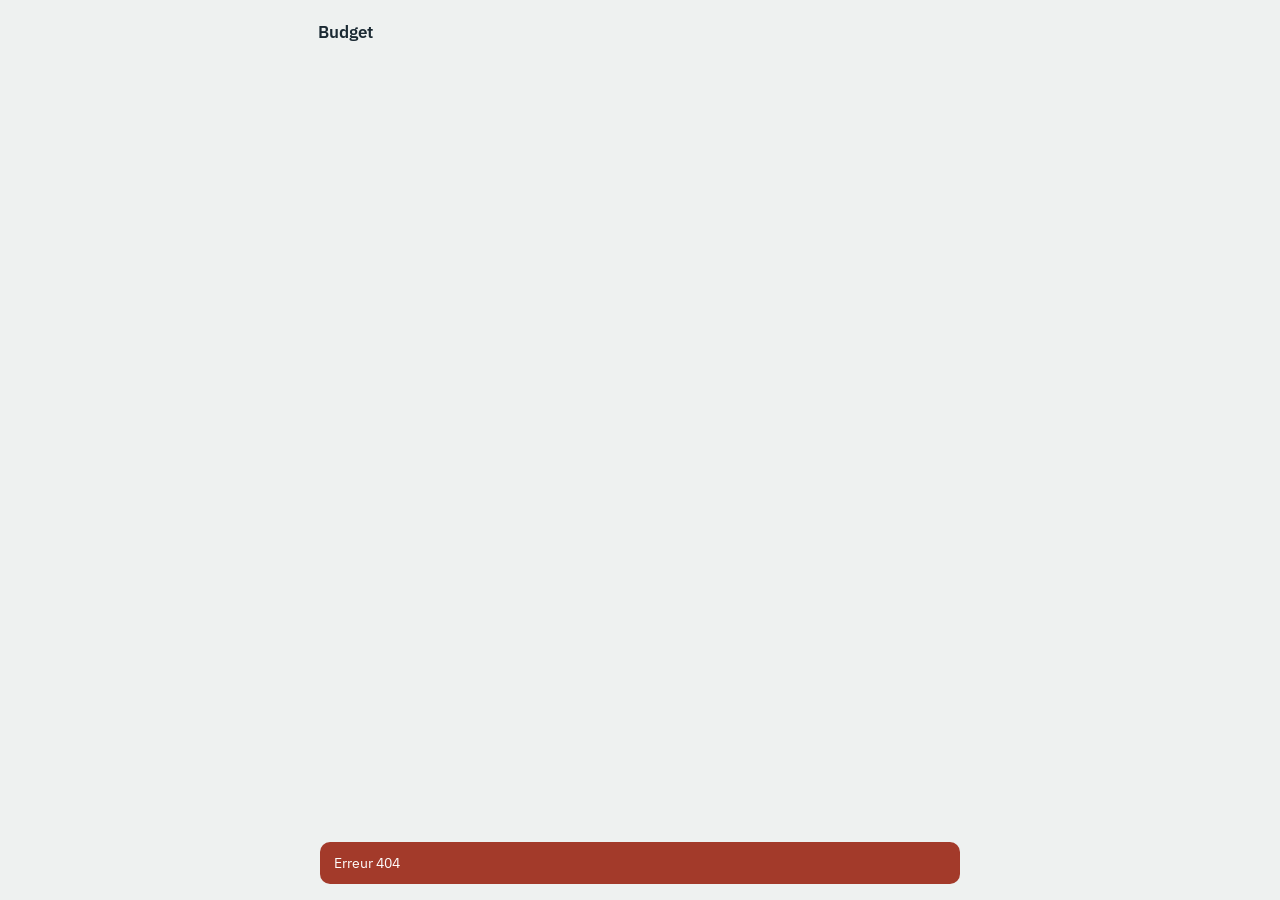
==== app/static/index.html @ 91a56784 "Initial commit: FastAPI budget app with docker-compose, CLAUDE.md, and roadmap/backlog Co-Authored-B" ====
<!doctype html>
<html lang="fr">
<head>
<meta charset="utf-8">
<meta name="viewport" content="width=device-width, initial-scale=1, viewport-fit=cover">
<title>Budget</title>
<link rel="preconnect" href="https://fonts.googleapis.com">
<link rel="preconnect" href="https://fonts.gstatic.com" crossorigin>
<link href="https://fonts.googleapis.com/css2?family=IBM+Plex+Sans:wght@400;500;600&display=swap" rel="stylesheet">
<style>
:root {
  --paper: #EEF1F0;
  --surface: #FFFFFF;
  --ink: #1B2A33;
  --muted: #5F6D75;
  --rule: #D5DCD9;
  --keep: #2E7359;
  --save: #3E6AA8;
  --marker: #FFE14D;
  --unknown: #A7B0B5;
  --danger: #A33A2A;
  color-scheme: light dark;
}
@media (prefers-color-scheme: dark) {
  :root {
    --paper: #131C21;
    --surface: #1B262D;
    --ink: #E4EAEC;
    --muted: #93A1A8;
    --rule: #2B3A42;
    --keep: #5DB38C;
    --save: #80A7E0;
    --marker: rgba(255, 214, 40, .5);
    --unknown: #5C6A71;
    --danger: #E8836F;
  }
}
* { box-sizing: border-box; }
html, body { margin: 0; }
body {
  background: var(--paper);
  color: var(--ink);
  font: 400 16px/1.5 "IBM Plex Sans", system-ui, -apple-system, "Segoe UI", sans-serif;
  font-variant-numeric: tabular-nums;
  padding: env(safe-area-inset-top, 0) 0 env(safe-area-inset-bottom, 0);
}
main { max-width: 680px; margin: 0 auto; padding: 20px 18px 64px; }
h1, h2, p { margin: 0; }
button, select { font: inherit; color: inherit; }
:focus-visible { outline: 2px solid var(--save); outline-offset: 2px; border-radius: 4px; }

/* En-tête */
header { display: flex; align-items: center; gap: 10px; margin-bottom: 36px; }
header h1 { font-size: 1.05rem; font-weight: 600; margin-right: auto; }
.select, .btn {
  border: 1px solid var(--rule); background: var(--surface);
  border-radius: 8px; padding: 7px 12px; cursor: pointer; min-height: 38px;
}
.btn-primary { background: var(--ink); color: var(--paper); border-color: var(--ink); font-weight: 500; }
.btn:disabled { opacity: .5; cursor: wait; }

/* Surligneur : l'élément signature de l'interface */
.hl {
  background-image: linear-gradient(transparent 14%, var(--marker) 14%, var(--marker) 90%, transparent 90%);
  background-repeat: no-repeat;
  background-size: 100% 100%;
  border-radius: .25em .6em .3em .5em;
  padding: 0 .22em; margin: 0 -.08em;
  -webkit-box-decoration-break: clone; box-decoration-break: clone;
}
.hero .hl { animation: sweep .9s .25s cubic-bezier(.3,.7,.2,1) both; }
@keyframes sweep { from { background-size: 0% 100%; } }
@media (prefers-reduced-motion: reduce) { .hero .hl { animation: none; } }

/* Accroche */
.hero { margin-bottom: 32px; }
.hero p.lead {
  font-size: clamp(1.7rem, 6.2vw, 2.45rem); line-height: 1.18;
  font-weight: 500; letter-spacing: -.015em; max-width: 19ch;
}
.hero .hl { font-weight: 600; }
.hero p.sub { color: var(--muted); margin-top: 14px; max-width: 52ch; }

/* Barre de répartition */
.split { display: flex; height: 12px; border-radius: 6px; overflow: hidden; margin: 22px 0 10px; background: var(--rule); }
.split span { display: block; height: 100%; }
.legend { display: flex; flex-wrap: wrap; gap: 6px 18px; font-size: .9rem; color: var(--muted); }
.legend b { color: var(--ink); font-weight: 500; }
.dot { display: inline-block; width: 9px; height: 9px; border-radius: 50%; margin-right: 6px; vertical-align: 1px; }

section { margin-top: 40px; }
section h2 { font-size: 1.05rem; font-weight: 600; margin-bottom: 4px; }
section > p.hint { color: var(--muted); font-size: .9rem; margin-bottom: 12px; }

/* Pistes d'économies */
.insights { list-style: none; padding: 0; margin: 0; background: var(--surface); border-radius: 12px; }
.insights li { display: grid; grid-template-columns: 1fr auto; gap: 2px 16px; padding: 14px 16px; border-top: 1px solid var(--rule); }
.insights li:first-child { border-top: 0; }
.insights .t { font-weight: 500; }
.insights .d { grid-column: 1 / -1; color: var(--muted); font-size: .9rem; max-width: 60ch; }
.insights .a { text-align: right; font-weight: 500; white-space: nowrap; line-height: 1.3; }
.insights .y { display: block; color: var(--muted); font-size: .82rem; font-weight: 400; }

/* Filtres */
.filters { display: flex; gap: 6px; overflow-x: auto; margin: 10px 0 12px; padding-bottom: 2px; }
.filters button {
  border: 1px solid var(--rule); background: transparent; border-radius: 999px;
  padding: 5px 13px; font-size: .9rem; white-space: nowrap; cursor: pointer;
}
.filters button span { color: var(--muted); margin-left: 2px; }
.filters button[aria-pressed="true"] { background: var(--ink); color: var(--paper); border-color: var(--ink); }
.filters button[aria-pressed="true"] span { color: inherit; opacity: .7; }

/* Opérations */
.tx { list-style: none; padding: 0; margin: 0; background: var(--surface); border-radius: 12px; }
.tx li { display: grid; grid-template-columns: minmax(0, 1fr) auto; align-items: center; gap: 2px 14px; padding: 11px 16px; border-top: 1px solid var(--rule); }
.tx li:first-child { border-top: 0; }
.tx .m { font-weight: 500; overflow: hidden; text-overflow: ellipsis; white-space: nowrap; }
.tx .meta { grid-column: 1; display: flex; flex-wrap: wrap; align-items: center; gap: 4px 10px; font-size: .84rem; color: var(--muted); }
.tx .amt { grid-row: 1 / span 2; grid-column: 2; text-align: right; font-weight: 500; white-space: nowrap; }
.tx .amt.in { color: var(--keep); }
.tx select {
  border: 0; background: transparent; color: var(--muted); font-size: .84rem;
  padding: 2px 0; cursor: pointer; max-width: 11rem;
  text-decoration: underline dotted; text-underline-offset: 3px;
}
.tag { color: var(--ink); }
.more { display: block; margin: 12px auto 0; }

/* Catégories */
.cats { list-style: none; padding: 0; margin: 0; }
.cats li { display: grid; grid-template-columns: 9.5rem 1fr 5.5rem; align-items: center; gap: 12px; padding: 7px 0; font-size: .92rem; }
.cats .bar { height: 10px; border-radius: 5px; background: var(--rule); overflow: hidden; }
.cats .bar span { display: block; height: 100%; border-radius: 5px; }
.cats .v { text-align: right; }

/* États vides et connexion */
.empty { background: var(--surface); border-radius: 12px; padding: 24px 20px; }
.empty p { color: var(--muted); margin: 6px 0 18px; max-width: 48ch; }
.row { display: flex; flex-wrap: wrap; gap: 10px; }
.connect { margin-top: 18px; display: none; gap: 10px; flex-wrap: wrap; }
.connect.open { display: flex; }
.connect select { flex: 1 1 14rem; }
#status {
  position: fixed; left: 50%; transform: translateX(-50%);
  bottom: calc(16px + env(safe-area-inset-bottom, 0px));
  width: min(640px, calc(100% - 32px)); padding: 10px 14px; border-radius: 10px;
  background: var(--ink); color: var(--paper); font-size: .9rem;
}
#status:empty { display: none; }
#status.err { background: var(--danger); color: #fff; }
footer { margin-top: 48px; font-size: .85rem; color: var(--muted); }

@media (max-width: 480px) {
  header { margin-bottom: 28px; }
  .cats li { grid-template-columns: 7.5rem 1fr 4.8rem; gap: 8px; }
}
</style>
</head>
<body>
<main>
  <header>
    <h1>Budget</h1>
    <select id="month" class="select" aria-label="Mois affiché" hidden></select>
    <button id="add-bank" class="btn" hidden>Connecter ma banque</button>
    <button id="sync" class="btn" hidden>Synchroniser</button>
  </header>

  <div id="app"></div>
  <div id="status" role="status" aria-live="polite"></div>
  <footer id="footer"></footer>
</main>

<script>
const $ = (s) => document.querySelector(s);
const eur = (n, d = 0) => new Intl.NumberFormat("fr-FR", { style: "currency", currency: "EUR", maximumFractionDigits: d, minimumFractionDigits: d }).format(n);
const monthName = (m) => new Date(m + "-01T12:00").toLocaleDateString("fr-FR", { month: "long", year: "numeric" });
const dayLabel = (d) => new Date(d + "T12:00").toLocaleDateString("fr-FR", { day: "numeric", month: "short" });
const esc = (s) => String(s ?? "").replace(/[&<>"']/g, (c) => ({ "&": "&amp;", "<": "&lt;", ">": "&gt;", '"': "&quot;", "'": "&#39;" }[c]));
const pretty = (m) => m.split(" ").map(w => (w.length <= 3 && /^[A-Z]+$/.test(w)) ? w : w.charAt(0) + w.slice(1).toLowerCase()).join(" ");

const NATURE = {
  essentiel:   { label: "Essentiel",   color: "var(--keep)" },
  optimisable: { label: "Optimisable", color: "var(--marker)" },
  epargne:     { label: "Épargne",     color: "var(--save)" },
  inconnu:     { label: "À classer",   color: "var(--unknown)" },
};
const REASONS = { abonnement: "Abonnement", micro: "Micro-dépense répétée", hausse: "Catégorie en hausse", frais: "Frais évitable", contrat: "Contrat à comparer" };
const FILTERS = [
  ["all", "Toutes"], ["optimisable", "À optimiser"], ["essentiel", "Essentielles"], ["inconnu", "À classer"], ["in", "Entrées"],
];
const DEMO_UID = "demo-compte-courant";

let state = { status: null, categories: [], summary: null, filter: "optimisable", limit: 40 };

async function api(path, opts = {}) {
  const res = await fetch(path, { headers: { "Content-Type": "application/json" }, ...opts });
  const body = await res.json().catch(() => ({}));
  if (!res.ok) throw new Error(body.detail || `Erreur ${res.status}`);
  return body;
}
let sayTimer;
function say(msg, isErr = false) {
  const s = $("#status"); s.textContent = msg; s.className = isErr ? "err" : "";
  clearTimeout(sayTimer);
  if (!isErr) sayTimer = setTimeout(() => { s.textContent = ""; }, 4000);
}

async function boot() {
  const params = new URLSearchParams(location.search);
  if (params.get("error")) say("La connexion à la banque n'a pas abouti. Relance-la depuis « Connecter ma banque ».", true);
  if (params.get("connected")) say("Banque connectée, opérations importées.");
  if (params.toString()) history.replaceState({}, "", "/");

  [state.status, state.categories] = await Promise.all([api("/api/status"), api("/api/categories")]);
  renderFooter();
  if (!state.status.months.length) return renderEmpty();

  const sel = $("#month");
  const current = sel.value;
  sel.innerHTML = state.status.months.map(m => `<option value="${m}">${monthName(m)}</option>`).join("");
  if (state.status.months.includes(current)) sel.value = current;
  sel.hidden = false;
  const hasBank = state.status.accounts.some(a => a.uid !== DEMO_UID);
  $("#sync").hidden = !hasBank;
  $("#add-bank").hidden = hasBank || !state.status.bank_enabled;
  await loadMonth(sel.value);
}

async function loadMonth(month) {
  state.summary = await api(`/api/summary?month=${month}`);
  state.limit = 40;
  render();
}

function renderEmpty() {
  const bank = state.status.bank_enabled;
  $("#app").innerHTML = `
    <div class="empty">
      <h2>Aucune opération pour l'instant</h2>
      <p>${bank ? "Connecte ton compte pour importer tes opérations, ou explore l'interface avec un relevé fictif."
                : "Enable Banking n'est pas encore configuré (voir le README). En attendant, charge un relevé fictif de six mois."}</p>
      <div class="row">
        ${bank ? `<button class="btn btn-primary" id="open-connect">Connecter ma banque</button>` : ""}
        <button class="btn" id="demo">Charger la démo</button>
      </div>
      <div class="connect" id="connect">
        <select class="select" id="bank" aria-label="Ta banque"><option>Chargement des banques…</option></select>
        <button class="btn btn-primary" id="go">Continuer vers ma banque</button>
      </div>
    </div>`;
  $("#demo").onclick = async (e) => {
    e.target.disabled = true; say("Import et classement du relevé fictif…");
    const r = await api("/api/demo", { method: "POST" });
    say(`${r.inserted} opérations fictives importées.`);
    boot();
  };
  if (bank) $("#open-connect").onclick = openConnect;
}

async function openConnect() {
  $("#connect").classList.add("open");
  try {
    const banks = await api("/api/banks");
    $("#bank").innerHTML = banks.map(b => `<option>${esc(b.name)}</option>`).join("");
  } catch (e) { say(e.message, true); }
  $("#go").onclick = async () => {
    try {
      const { url } = await api("/api/connect", { method: "POST", body: JSON.stringify({ bank: $("#bank").value }) });
      location.href = url;
    } catch (e) { say(e.message, true); }
  };
}

function render() {
  const s = state.summary;
  const n = s.by_nature;
  const parts = ["essentiel", "optimisable", "inconnu", "epargne"].filter(k => n[k] > 0);
  const total = parts.reduce((a, k) => a + n[k], 0);

  $("#app").innerHTML = `
    <div class="hero">
      <p class="lead">En ${monthName(s.month).split(" ")[0]}, environ <span class="hl">${eur(s.savings_estimate)}</span> de dépenses sont récupérables.</p>
      <p class="sub">${eur(s.spent)} dépensés pour ${eur(s.income)} de revenus. L'estimation applique une part récupérable à chaque catégorie optimisable, frais bancaires en tête.</p>
      <div class="split" role="img" aria-label="Répartition des dépenses">
        ${parts.map(k => `<span style="width:${(n[k] / total * 100).toFixed(2)}%;background:${NATURE[k].color}"></span>`).join("")}
      </div>
      <div class="legend">
        ${parts.map(k => `<span><i class="dot" style="background:${NATURE[k].color}"></i>${NATURE[k].label} <b>${eur(n[k])}</b></span>`).join("")}
      </div>
    </div>

    ${s.insights.length ? `
    <section>
      <h2>À revoir en priorité</h2>
      <p class="hint">Les pistes les plus rentables, calculées sur ce mois et les précédents.</p>
      <ul class="insights">
        ${s.insights.map(i => `
          <li>
            <span class="t">${esc(i.title)}</span>
            <span class="a">${i.kind === "hausse" ? "+" : ""}${eur(i.amount, 2)}${i.kind === "hausse" ? "" : " /mois"}
              <span class="y">${i.yearly ? eur(i.yearly) + " /an" : "vs moyenne"}</span></span>
            <span class="d">${esc(i.detail)}</span>
          </li>`).join("")}
      </ul>
    </section>` : ""}

    <section>
      <h2>Opérations</h2>
      <p class="hint">Les montants surlignés sont ceux sur lesquels tu peux agir. Une catégorie changée s'applique à toutes les opérations du marchand.</p>
      <div class="filters" role="group" aria-label="Filtrer les opérations">
        ${FILTERS.map(([k, l]) => `<button data-f="${k}" aria-pressed="${state.filter === k}">${l} <span>${filterTx(k).length}</span></button>`).join("")}
      </div>
      <ul class="tx" id="tx"></ul>
      <button class="btn more" id="more" hidden>Afficher plus</button>
    </section>

    <section>
      <h2>Par catégorie</h2>
      <ul class="cats">
        ${s.by_category.map(c => `
          <li>
            <span>${esc(c.label)}</span>
            <span class="bar"><span style="width:${(c.amount / s.by_category[0].amount * 100).toFixed(1)}%;background:${(NATURE[c.nature] || NATURE.inconnu).color}"></span></span>
            <span class="v">${eur(c.amount)}</span>
          </li>`).join("")}
      </ul>
    </section>`;

  document.querySelectorAll(".filters button").forEach(b => b.onclick = () => { state.filter = b.dataset.f; state.limit = 40; render(); });
  renderTx();
}

function filterTx(k) {
  const txs = state.summary.transactions;
  if (k === "all") return txs;
  if (k === "in") return txs.filter(t => t.amount > 0);
  return txs.filter(t => t.amount < 0 && t.nature === k);
}

function renderTx() {
  const s = state.summary;
  const list = filterTx(state.filter);
  const catOptions = (cur) => state.categories.map(c => `<option value="${c.id}" ${c.id === cur ? "selected" : ""}>${esc(c.label)}</option>`).join("");
  $("#tx").innerHTML = list.slice(0, state.limit).map(t => {
    const flags = s.flags[t.id] || [];
    const reasons = flags.filter(r => r !== "optimisable").map(r => REASONS[r]).filter(Boolean);
    return `
      <li>
        <span class="m" title="${esc(t.label)}">${esc(pretty(t.merchant))}</span>
        <span class="amt ${t.amount > 0 ? "in" : ""}"><span class="${flags.includes("optimisable") ? "hl" : ""}">${eur(t.amount, 2)}</span></span>
        <span class="meta">
          <span>${dayLabel(t.date)}</span>
          <select data-merchant="${esc(t.merchant)}" aria-label="Catégorie de ${esc(pretty(t.merchant))}">${catOptions(t.category)}</select>
          ${reasons.map(r => `<span class="tag">${r}</span>`).join("")}
        </span>
      </li>`;
  }).join("") || `<li><span class="meta">Aucune opération dans ce filtre.</span></li>`;

  const more = $("#more");
  more.hidden = list.length <= state.limit;
  more.onclick = () => { state.limit += 40; renderTx(); };

  document.querySelectorAll("#tx select").forEach(sel => sel.onchange = async () => {
    const merchant = sel.dataset.merchant;
    const label = sel.options[sel.selectedIndex].text;
    try {
      const r = await api(`/api/merchants/${encodeURIComponent(merchant)}`, { method: "PUT", body: JSON.stringify({ category: sel.value }) });
      say(`${pretty(merchant)} classé en ${label} (${r.updated} opérations).`);
      await loadMonth(state.summary.month);
    } catch (e) { say(e.message, true); }
  });
}

function renderFooter() {
  const st = state.status;
  const accs = st.accounts.map(a => `${a.bank}, ${a.name}${a.valid_until ? ` (accès valable jusqu'au ${new Date(a.valid_until).toLocaleDateString("fr-FR")})` : ""}`);
  $("#footer").textContent = [
    accs.length ? `Comptes : ${accs.join(" ; ")}.` : "",
    st.llm_enabled ? "Les marchands inconnus sont classés par Claude." : "Classement par règles uniquement. Ajoute une clé Anthropic dans .env pour classer les marchands inconnus.",
  ].filter(Boolean).join(" ");
}

$("#month").onchange = (e) => loadMonth(e.target.value);
$("#add-bank").onclick = () => {
  if (!$("#connect")) {
    $("#app").insertAdjacentHTML("afterbegin", `
      <div class="empty" style="margin-bottom:32px">
        <h2>Connecter ma banque</h2>
        <p>Tu seras redirigé vers ta banque pour valider l'accès en lecture seule.</p>
        <div class="connect" id="connect">
          <select class="select" id="bank" aria-label="Ta banque"><option>Chargement des banques…</option></select>
          <button class="btn btn-primary" id="go">Continuer vers ma banque</button>
        </div>
      </div>`);
  }
  openConnect();
};
$("#sync").onclick = async (e) => {
  e.target.disabled = true; say("Synchronisation en cours…");
  try {
    const r = await api("/api/sync", { method: "POST" });
    say(r.errors.length ? `Synchro partielle : ${r.errors.map(x => x.account).join(", ")} en erreur. Le consentement a peut-être expiré, reconnecte la banque.` : `${r.inserted} nouvelles opérations.`, r.errors.length > 0);
    await boot();
  } catch (err) { say(err.message, true); }
  e.target.disabled = false;
};

boot().catch(e => say(e.message, true));
</script>
</body>
</html>
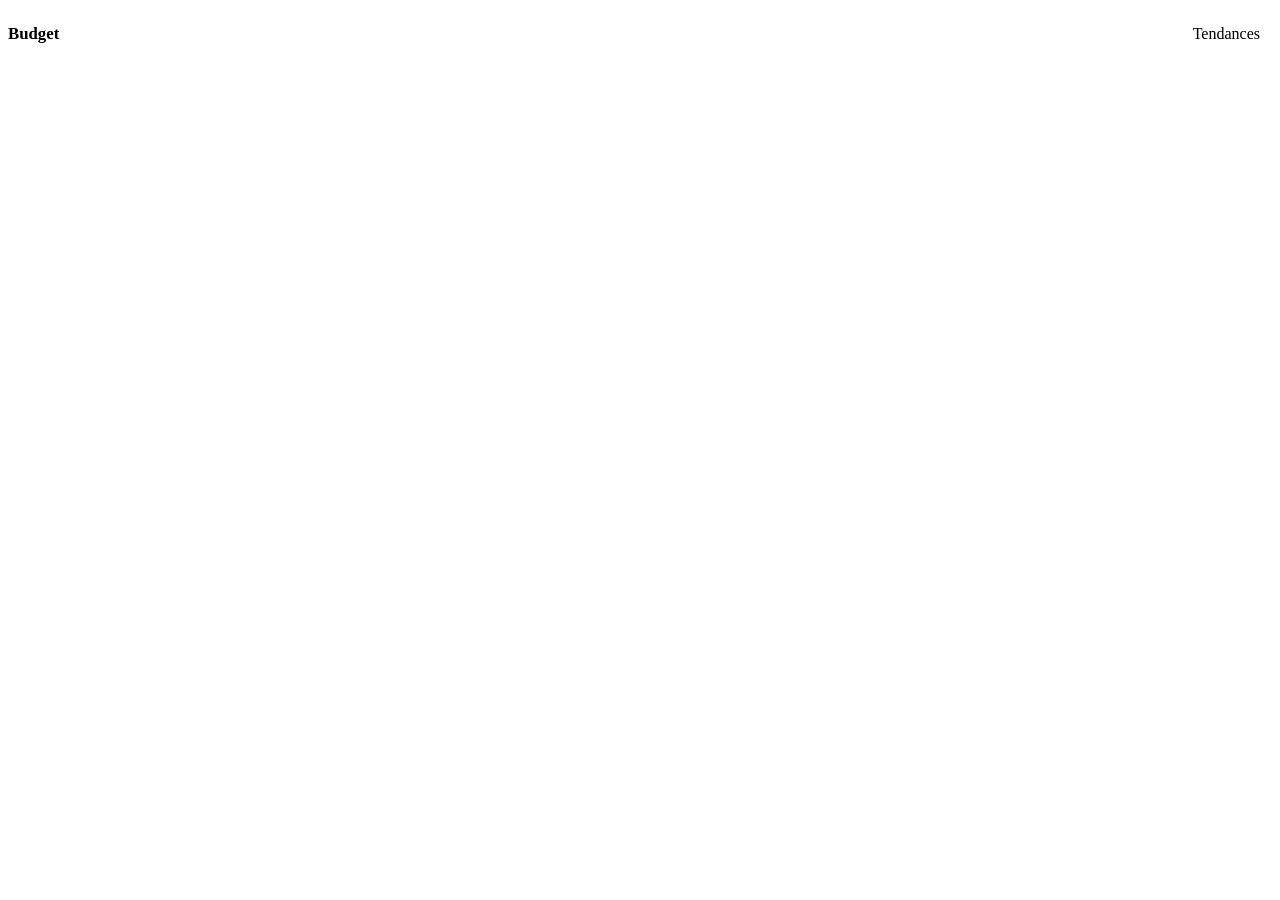
==== commit d5df2eaf: "Add a trends page: spending per category, month by month /tendances shows a stacked bar per month (f" ====
--- a/app/static/index.html
+++ b/app/static/index.html
@@ -7,48 +7,8 @@
 <link rel="preconnect" href="https://fonts.googleapis.com">
 <link rel="preconnect" href="https://fonts.gstatic.com" crossorigin>
 <link href="https://fonts.googleapis.com/css2?family=IBM+Plex+Sans:wght@400;500;600&display=swap" rel="stylesheet">
+<link rel="stylesheet" href="/static/theme.css">
 <style>
-:root {
-  --paper: #EEF1F0;
-  --surface: #FFFFFF;
-  --ink: #1B2A33;
-  --muted: #5F6D75;
-  --rule: #D5DCD9;
-  --keep: #2E7359;
-  --save: #3E6AA8;
-  --marker: #FFE14D;
-  --unknown: #A7B0B5;
-  --danger: #A33A2A;
-  color-scheme: light dark;
-}
-@media (prefers-color-scheme: dark) {
-  :root {
-    --paper: #131C21;
-    --surface: #1B262D;
-    --ink: #E4EAEC;
-    --muted: #93A1A8;
-    --rule: #2B3A42;
-    --keep: #5DB38C;
-    --save: #80A7E0;
-    --marker: rgba(255, 214, 40, .5);
-    --unknown: #5C6A71;
-    --danger: #E8836F;
-  }
-}
-* { box-sizing: border-box; }
-html, body { margin: 0; }
-body {
-  background: var(--paper);
-  color: var(--ink);
-  font: 400 16px/1.5 "IBM Plex Sans", system-ui, -apple-system, "Segoe UI", sans-serif;
-  font-variant-numeric: tabular-nums;
-  padding: env(safe-area-inset-top, 0) 0 env(safe-area-inset-bottom, 0);
-}
-main { max-width: 680px; margin: 0 auto; padding: 20px 18px 64px; }
-h1, h2, p { margin: 0; }
-button, select { font: inherit; color: inherit; }
-:focus-visible { outline: 2px solid var(--save); outline-offset: 2px; border-radius: 4px; }
-
 /* En-tête */
 header { display: flex; align-items: center; gap: 10px; margin-bottom: 36px; }
 header h1 { font-size: 1.05rem; font-weight: 600; margin-right: auto; }
@@ -58,6 +18,8 @@
 }
 .btn-primary { background: var(--ink); color: var(--paper); border-color: var(--ink); font-weight: 500; }
 .btn:disabled { opacity: .5; cursor: wait; }
+
+a.btn { display: inline-flex; align-items: center; color: inherit; text-decoration: none; white-space: nowrap; }
 
 /* Surligneur : l'élément signature de l'interface */
 .hl {
@@ -126,13 +88,38 @@
 }
 .tag { color: var(--ink); }
 .more { display: block; margin: 12px auto 0; }
+.more[hidden] { display: none; }
 
 /* Catégories */
 .cats { list-style: none; padding: 0; margin: 0; }
-.cats li { display: grid; grid-template-columns: 9.5rem 1fr 5.5rem; align-items: center; gap: 12px; padding: 7px 0; font-size: .92rem; }
-.cats .bar { height: 10px; border-radius: 5px; background: var(--rule); overflow: hidden; }
+.cats button {
+  display: grid; grid-template-columns: 9.5rem 1fr 5.5rem; align-items: center; gap: 12px; width: 100%;
+  padding: 7px 0; font-size: .92rem; text-align: left; border: 0; background: transparent; cursor: pointer;
+}
+.cats button:hover .bar { background: var(--muted); }
+.cats.has-sel button[aria-pressed="false"] { opacity: .45; }
+.cats button[aria-pressed="true"] > span:first-child { font-weight: 600; }
+.cats button[aria-pressed="true"] > span:first-child::before { content: "✓ "; }
+.sec-head { display: flex; align-items: baseline; justify-content: space-between; gap: 12px; flex-wrap: wrap; }
+.link { border: 0; background: transparent; color: var(--muted); font-size: .88rem; cursor: pointer; text-decoration: underline; text-underline-offset: 3px; padding: 2px 0; }
+.chips { display: flex; flex-wrap: wrap; align-items: center; gap: 6px; margin: -4px 0 12px; }
+.chip { border: 1px solid var(--rule); background: var(--surface); border-radius: 999px; padding: 3px 6px 3px 10px; font-size: .86rem; cursor: pointer; display: inline-flex; align-items: center; gap: 6px; }
+.chip .dot { margin: 0; }
+.chip b { font-weight: 400; color: var(--muted); }
+.nag { color: var(--muted); font-size: .84rem; font-style: italic; margin: -4px 0 12px; }
+.cats .bar { height: 10px; transition: background .15s; border-radius: 5px; background: var(--rule); overflow: hidden; }
 .cats .bar span { display: block; height: 100%; border-radius: 5px; }
 .cats .v { text-align: right; }
+
+/* Squelette de chargement (changement de mois) */
+.sk {
+  display: block; border-radius: 6px; margin: 6px 0;
+  background: linear-gradient(90deg, var(--rule) 30%, var(--surface) 50%, var(--rule) 70%) 0 0 / 300% 100%;
+  animation: shimmer 1.2s linear infinite;
+}
+.insights .sk, .tx .sk { margin: 4px 0; }
+@keyframes shimmer { from { background-position: 100% 0; } to { background-position: 0 0; } }
+@media (prefers-reduced-motion: reduce) { .sk { animation: none; } }
 
 /* États vides et connexion */
 .empty { background: var(--surface); border-radius: 12px; padding: 24px 20px; }
@@ -153,7 +140,7 @@
 
 @media (max-width: 480px) {
   header { margin-bottom: 28px; }
-  .cats li { grid-template-columns: 7.5rem 1fr 4.8rem; gap: 8px; }
+  .cats button { grid-template-columns: 7.5rem 1fr 4.8rem; gap: 8px; }
 }
 </style>
 </head>
@@ -161,6 +148,7 @@
 <main>
   <header>
     <h1>Budget</h1>
+    <a class="btn" href="/tendances">Tendances</a>
     <select id="month" class="select" aria-label="Mois affiché" hidden></select>
     <button id="add-bank" class="btn" hidden>Connecter ma banque</button>
     <button id="sync" class="btn" hidden>Synchroniser</button>
@@ -171,6 +159,8 @@
   <footer id="footer"></footer>
 </main>
 
+<script src="/static/filters.js"></script>
+<script src="/static/colors.js"></script>
 <script>
 const $ = (s) => document.querySelector(s);
 const eur = (n, d = 0) => new Intl.NumberFormat("fr-FR", { style: "currency", currency: "EUR", maximumFractionDigits: d, minimumFractionDigits: d }).format(n);
@@ -189,9 +179,7 @@
 const FILTERS = [
   ["all", "Toutes"], ["optimisable", "À optimiser"], ["essentiel", "Essentielles"], ["inconnu", "À classer"], ["in", "Entrées"],
 ];
-const DEMO_UID = "demo-compte-courant";
-
-let state = { status: null, categories: [], summary: null, filter: "optimisable", limit: 40 };
+let state = { status: null, categories: [], summary: null, filter: "optimisable", cats: new Set(), limit: 40 };
 
 async function api(path, opts = {}) {
   const res = await fetch(path, { headers: { "Content-Type": "application/json" }, ...opts });
@@ -213,6 +201,7 @@
   if (params.toString()) history.replaceState({}, "", "/");
 
   [state.status, state.categories] = await Promise.all([api("/api/status"), api("/api/categories")]);
+  state.categories.sort((a, b) => a.label.localeCompare(b.label, "fr"));
   renderFooter();
   if (!state.status.months.length) return renderEmpty();
 
@@ -221,16 +210,45 @@
   sel.innerHTML = state.status.months.map(m => `<option value="${m}">${monthName(m)}</option>`).join("");
   if (state.status.months.includes(current)) sel.value = current;
   sel.hidden = false;
-  const hasBank = state.status.accounts.some(a => a.uid !== DEMO_UID);
+  const hasBank = state.status.accounts.some(a => a.connected);
   $("#sync").hidden = !hasBank;
   $("#add-bank").hidden = hasBank || !state.status.bank_enabled;
   await loadMonth(sel.value);
 }
 
 async function loadMonth(month) {
-  state.summary = await api(`/api/summary?month=${month}`);
-  state.limit = 40;
-  render();
+  const req = state.monthReq = (state.monthReq || 0) + 1;
+  const slow = setTimeout(renderSkeleton, 120); // pas de flash si la réponse est immédiate
+  try {
+    const summary = await api(`/api/summary?month=${month}`);
+    if (req !== state.monthReq) return; // un autre mois a été choisi entretemps
+    state.summary = summary;
+    state.limit = 40;
+    render();
+  } finally {
+    clearTimeout(slow);
+  }
+}
+
+function renderSkeleton() {
+  const line = (w, h = ".9rem") => `<span class="sk" style="width:${w};height:${h}"></span>`;
+  $("#app").innerHTML = `
+    <div aria-busy="true" aria-label="Chargement du mois">
+      <div class="hero">
+        ${line("85%", "2.2rem")}${line("55%", "2.2rem")}
+        <div style="margin-top:14px">${line("70%")}</div>
+        <div class="split"></div>
+        ${line("60%")}
+      </div>
+      <section>
+        ${line("10rem", "1.05rem")}
+        <ul class="insights">${[1, 2, 3].map(() => `<li>${line("65%")}${line("4rem")}</li>`).join("")}</ul>
+      </section>
+      <section>
+        ${line("8rem", "1.05rem")}
+        <ul class="tx">${[1, 2, 3, 4, 5].map(() => `<li>${line("50%")}${line("4rem")}</li>`).join("")}</ul>
+      </section>
+    </div>`;
 }
 
 function renderEmpty() {
@@ -305,38 +323,53 @@
       </ul>
     </section>` : ""}
 
-    <section>
+    <section id="ops">
       <h2>Opérations</h2>
       <p class="hint">Les montants surlignés sont ceux sur lesquels tu peux agir. Une catégorie changée s'applique à toutes les opérations du marchand.</p>
       <div class="filters" role="group" aria-label="Filtrer les opérations">
         ${FILTERS.map(([k, l]) => `<button data-f="${k}" aria-pressed="${state.filter === k}">${l} <span>${filterTx(k).length}</span></button>`).join("")}
       </div>
+      ${s.cheque_nag ? `<p class="nag">${esc(s.cheque_nag)}</p>` : ""}
+      ${state.cats.size ? `
+      <div class="chips" aria-label="Catégories filtrées">
+        ${[...state.cats].map(id => `<button class="chip" data-cat="${esc(id)}" aria-label="Retirer le filtre ${esc(catLabel(id))}"><i class="dot" style="background:${catColor({ category: id })}"></i>${esc(catLabel(id))} <b aria-hidden="true">✕</b></button>`).join("")}
+        <button class="link" data-clear-cats>Tout effacer</button>
+      </div>` : ""}
       <ul class="tx" id="tx"></ul>
       <button class="btn more" id="more" hidden>Afficher plus</button>
     </section>
 
     <section>
-      <h2>Par catégorie</h2>
-      <ul class="cats">
+      <div class="sec-head">
+        <h2>Par catégorie</h2>
+        ${state.cats.size ? `<span><button class="link" data-goto-ops>Voir les ${filterTx(state.filter).length} opérations ↑</button> · <button class="link" data-clear-cats>Effacer ✕</button></span>` : ""}
+      </div>
+      <p class="hint">Clique une ou plusieurs catégories pour filtrer les opérations.</p>
+      <ul class="cats ${state.cats.size ? "has-sel" : ""}">
         ${s.by_category.map(c => `
-          <li>
+          <li><button data-cat="${esc(c.category)}" aria-pressed="${state.cats.has(c.category)}">
             <span>${esc(c.label)}</span>
-            <span class="bar"><span style="width:${(c.amount / s.by_category[0].amount * 100).toFixed(1)}%;background:${(NATURE[c.nature] || NATURE.inconnu).color}"></span></span>
+            <span class="bar"><span style="width:${(c.amount / s.by_category[0].amount * 100).toFixed(1)}%;background:${catColor(c)}"></span></span>
             <span class="v">${eur(c.amount)}</span>
-          </li>`).join("")}
+          </button></li>`).join("")}
       </ul>
     </section>`;
 
   document.querySelectorAll(".filters button").forEach(b => b.onclick = () => { state.filter = b.dataset.f; state.limit = 40; render(); });
+  document.querySelectorAll("[data-cat]").forEach(b => b.onclick = () => {
+    // 1re catégorie choisie : on lève le filtre de nature, sinon « Courses » sous « À optimiser » serait vide
+    if (!state.cats.size) state.filter = "all";
+    state.cats = toggleCategory(state.cats, b.dataset.cat);
+    state.limit = 40;
+    render();
+  });
+  document.querySelectorAll("[data-clear-cats]").forEach(b => b.onclick = () => { state.cats = new Set(); state.limit = 40; render(); });
+  document.querySelector("[data-goto-ops]")?.addEventListener("click", () => $("#ops").scrollIntoView({ behavior: "smooth" }));
   renderTx();
 }
 
-function filterTx(k) {
-  const txs = state.summary.transactions;
-  if (k === "all") return txs;
-  if (k === "in") return txs.filter(t => t.amount > 0);
-  return txs.filter(t => t.amount < 0 && t.nature === k);
-}
+const filterTx = (k) => filterTransactions(state.summary.transactions, k, state.cats);
+const catLabel = (id) => state.categories.find(c => c.id === id)?.label ?? id;
 
 function renderTx() {
   const s = state.summary;
@@ -351,7 +384,7 @@
         <span class="amt ${t.amount > 0 ? "in" : ""}"><span class="${flags.includes("optimisable") ? "hl" : ""}">${eur(t.amount, 2)}</span></span>
         <span class="meta">
           <span>${dayLabel(t.date)}</span>
-          <select data-merchant="${esc(t.merchant)}" aria-label="Catégorie de ${esc(pretty(t.merchant))}">${catOptions(t.category)}</select>
+          <select data-key="${esc(t.merchant_key)}" data-merchant="${esc(t.merchant)}" aria-label="Catégorie de ${esc(pretty(t.merchant))}">${catOptions(t.category)}</select>
           ${reasons.map(r => `<span class="tag">${r}</span>`).join("")}
         </span>
       </li>`;
@@ -365,7 +398,7 @@
     const merchant = sel.dataset.merchant;
     const label = sel.options[sel.selectedIndex].text;
     try {
-      const r = await api(`/api/merchants/${encodeURIComponent(merchant)}`, { method: "PUT", body: JSON.stringify({ category: sel.value }) });
+      const r = await api(`/api/merchants/${encodeURIComponent(sel.dataset.key)}`, { method: "PUT", body: JSON.stringify({ category: sel.value }) });
       say(`${pretty(merchant)} classé en ${label} (${r.updated} opérations).`);
       await loadMonth(state.summary.month);
     } catch (e) { say(e.message, true); }
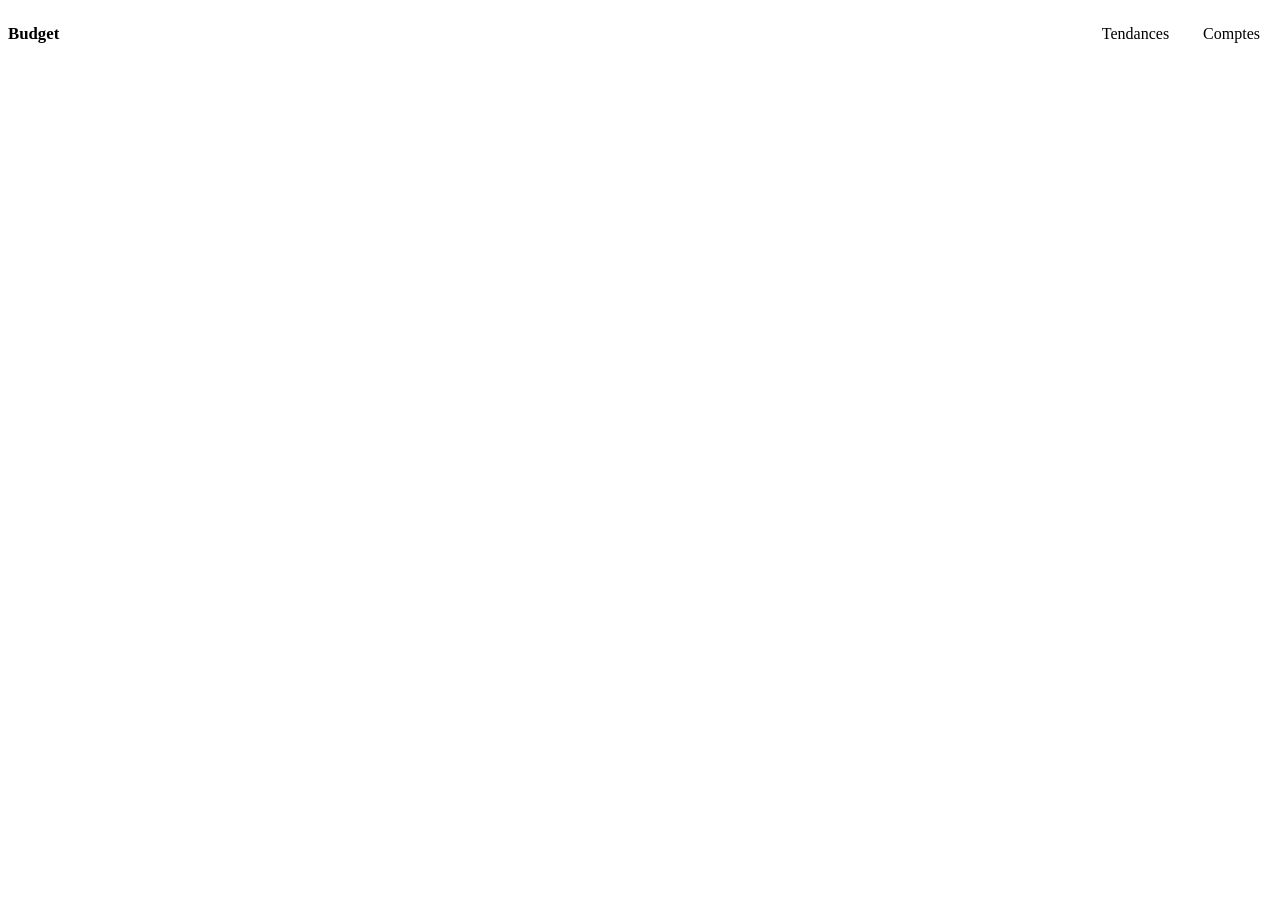
==== commit 7b332cee: "Fix savings and matching on real Qonto and Caisse d'Epargne accounts First real accounts connected (" ====
--- a/app/static/index.html
+++ b/app/static/index.html
@@ -128,6 +128,26 @@
 .connect { margin-top: 18px; display: none; gap: 10px; flex-wrap: wrap; }
 .connect.open { display: flex; }
 .connect select { flex: 1 1 14rem; }
+.connect .psu { display: inline-flex; border: 1px solid var(--rule); border-radius: 8px; overflow: hidden; min-height: 38px; }
+.connect .psu button { border: 0; background: var(--surface); padding: 0 14px; cursor: pointer; }
+.connect .psu button[aria-pressed="true"] { background: var(--ink); color: var(--paper); }
+.connect .psu-only { align-self: center; color: var(--muted); font-size: .9rem; }
+.connect-note { color: var(--muted); font-size: .84rem; margin: 12px 0 0; max-width: 60ch; }
+
+/* Comptes connectés */
+.accounts { list-style: none; padding: 0; margin: 0; background: var(--surface); border-radius: 12px; }
+.accounts li { display: grid; grid-template-columns: minmax(0, 1fr) auto; gap: 4px 14px; align-items: center; padding: 12px 16px; border-top: 1px solid var(--rule); }
+.accounts li:first-child { border-top: 0; }
+.accounts input {
+  font: inherit; font-weight: 500; color: inherit; border: 0; border-bottom: 1px dashed var(--rule);
+  background: transparent; padding: 2px 0; width: 100%; min-width: 0;
+}
+.accounts input:focus { border-bottom-color: var(--ink); outline: none; }
+.accounts .meta { grid-column: 1 / -1; font-size: .84rem; color: var(--muted); }
+.accounts select { min-height: 32px; padding: 3px 8px; }
+.filters.acc { margin-bottom: 4px; }
+.tag.flow { color: var(--muted); }
+.tx .link { font-size: .84rem; }
 #status {
   position: fixed; left: 50%; transform: translateX(-50%);
   bottom: calc(16px + env(safe-area-inset-bottom, 0px));
@@ -139,7 +159,9 @@
 footer { margin-top: 48px; font-size: .85rem; color: var(--muted); }
 
 @media (max-width: 480px) {
-  header { margin-bottom: 28px; }
+  /* « Ajouter un compte » toujours présent : les boutons passent à la ligne plutôt que déborder */
+  header { margin-bottom: 28px; flex-wrap: wrap; }
+  header h1 { flex-basis: 100%; }
   .cats button { grid-template-columns: 7.5rem 1fr 4.8rem; gap: 8px; }
 }
 </style>
@@ -150,7 +172,8 @@
     <h1>Budget</h1>
     <a class="btn" href="/tendances">Tendances</a>
     <select id="month" class="select" aria-label="Mois affiché" hidden></select>
-    <button id="add-bank" class="btn" hidden>Connecter ma banque</button>
+    <a id="goto-accounts" class="btn" href="#accounts" hidden>Comptes</a>
+    <button id="add-bank" class="btn" hidden>Ajouter un compte</button>
     <button id="sync" class="btn" hidden>Synchroniser</button>
   </header>
 
@@ -160,6 +183,7 @@
 </main>
 
 <script src="/static/filters.js"></script>
+<script src="/static/accounts.js"></script>
 <script src="/static/colors.js"></script>
 <script>
 const $ = (s) => document.querySelector(s);
@@ -179,7 +203,7 @@
 const FILTERS = [
   ["all", "Toutes"], ["optimisable", "À optimiser"], ["essentiel", "Essentielles"], ["inconnu", "À classer"], ["in", "Entrées"],
 ];
-let state = { status: null, categories: [], summary: null, filter: "optimisable", cats: new Set(), limit: 40 };
+let state = { status: null, categories: [], roles: [], summary: null, filter: "optimisable", cats: new Set(), account: null, limit: 40 };
 
 async function api(path, opts = {}) {
   const res = await fetch(path, { headers: { "Content-Type": "application/json" }, ...opts });
@@ -197,10 +221,12 @@
 async function boot() {
   const params = new URLSearchParams(location.search);
   if (params.get("error")) say("La connexion à la banque n'a pas abouti. Relance-la depuis « Connecter ma banque ».", true);
-  if (params.get("connected")) say("Banque connectée, opérations importées.");
+  const connected = params.get("connected");
+  if (connected) say("Banque connectée, opérations importées. Vérifie le rôle de chaque compte dans « Comptes ».");
   if (params.toString()) history.replaceState({}, "", "/");
 
-  [state.status, state.categories] = await Promise.all([api("/api/status"), api("/api/categories")]);
+  [state.status, state.categories, state.roles] = await Promise.all([api("/api/status"), api("/api/categories"), api("/api/account-roles")]);
+  if (!state.status.accounts.some(a => a.uid === state.account)) state.account = null;
   state.categories.sort((a, b) => a.label.localeCompare(b.label, "fr"));
   renderFooter();
   if (!state.status.months.length) return renderEmpty();
@@ -212,8 +238,10 @@
   sel.hidden = false;
   const hasBank = state.status.accounts.some(a => a.connected);
   $("#sync").hidden = !hasBank;
-  $("#add-bank").hidden = hasBank || !state.status.bank_enabled;
+  $("#add-bank").hidden = !state.status.bank_enabled;  // autant de banques et de comptes que voulu
+  $("#goto-accounts").hidden = !state.status.accounts.length;
   await loadMonth(sel.value);
+  if (connected) $("#accounts").scrollIntoView({ behavior: "smooth" });
 }
 
 async function loadMonth(month) {
@@ -262,10 +290,7 @@
         ${bank ? `<button class="btn btn-primary" id="open-connect">Connecter ma banque</button>` : ""}
         <button class="btn" id="demo">Charger la démo</button>
       </div>
-      <div class="connect" id="connect">
-        <select class="select" id="bank" aria-label="Ta banque"><option>Chargement des banques…</option></select>
-        <button class="btn btn-primary" id="go">Continuer vers ma banque</button>
-      </div>
+      ${connectForm()}
     </div>`;
   $("#demo").onclick = async (e) => {
     e.target.disabled = true; say("Import et classement du relevé fictif…");
@@ -276,15 +301,33 @@
   if (bank) $("#open-connect").onclick = openConnect;
 }
 
+const connectForm = () => `
+  <div class="connect" id="connect">
+    <select class="select" id="bank" aria-label="Ta banque"><option>Chargement des banques…</option></select>
+    <span id="psu"></span>
+    <button class="btn btn-primary" id="go">Continuer vers ma banque</button>
+  </div>`;
+
 async function openConnect() {
   $("#connect").classList.add("open");
+  let banks = [], psu = "personal";
+  const renderPsu = () => {
+    const opts = psuOptions(banks.find(b => b.name === $("#bank").value));
+    if (!opts.some(o => o.id === psu)) psu = opts[0].id;
+    $("#psu").innerHTML = opts.length > 1
+      ? `<span class="psu" role="group" aria-label="Type de compte">${opts.map(o => `<button type="button" data-psu="${o.id}" aria-pressed="${o.id === psu}">${o.label}</button>`).join("")}</span>`
+      : `<span class="psu-only">Compte ${opts[0].label.toLowerCase()} uniquement</span>`;
+    document.querySelectorAll("[data-psu]").forEach(b => b.onclick = () => { psu = b.dataset.psu; renderPsu(); });
+  };
   try {
-    const banks = await api("/api/banks");
+    banks = await api("/api/banks");
     $("#bank").innerHTML = banks.map(b => `<option>${esc(b.name)}</option>`).join("");
+    renderPsu();
   } catch (e) { say(e.message, true); }
+  $("#bank").onchange = renderPsu;
   $("#go").onclick = async () => {
     try {
-      const { url } = await api("/api/connect", { method: "POST", body: JSON.stringify({ bank: $("#bank").value }) });
+      const { url } = await api("/api/connect", { method: "POST", body: JSON.stringify({ bank: $("#bank").value, psu_type: psu }) });
       location.href = url;
     } catch (e) { say(e.message, true); }
   };
@@ -326,6 +369,11 @@
     <section id="ops">
       <h2>Opérations</h2>
       <p class="hint">Les montants surlignés sont ceux sur lesquels tu peux agir. Une catégorie changée s'applique à toutes les opérations du marchand.</p>
+      ${state.status.accounts.length > 1 ? `
+      <div class="filters acc" role="group" aria-label="Filtrer par compte">
+        <button data-acc="" aria-pressed="${!state.account}">Tous les comptes</button>
+        ${state.status.accounts.map(a => `<button data-acc="${esc(a.uid)}" aria-pressed="${state.account === a.uid}">${esc(accountName(a))} <span>${filterTransactions(s.transactions, "all", new Set(), a.uid).length}</span></button>`).join("")}
+      </div>` : ""}
       <div class="filters" role="group" aria-label="Filtrer les opérations">
         ${FILTERS.map(([k, l]) => `<button data-f="${k}" aria-pressed="${state.filter === k}">${l} <span>${filterTx(k).length}</span></button>`).join("")}
       </div>
@@ -353,7 +401,9 @@
             <span class="v">${eur(c.amount)}</span>
           </button></li>`).join("")}
       </ul>
-    </section>`;
+    </section>
+
+    <section id="accounts"></section>`;
 
   document.querySelectorAll(".filters button").forEach(b => b.onclick = () => { state.filter = b.dataset.f; state.limit = 40; render(); });
   document.querySelectorAll("[data-cat]").forEach(b => b.onclick = () => {
@@ -364,11 +414,14 @@
     render();
   });
   document.querySelectorAll("[data-clear-cats]").forEach(b => b.onclick = () => { state.cats = new Set(); state.limit = 40; render(); });
+  document.querySelectorAll("[data-acc]").forEach(b => b.onclick = () => { state.account = b.dataset.acc || null; state.limit = 40; render(); });
   document.querySelector("[data-goto-ops]")?.addEventListener("click", () => $("#ops").scrollIntoView({ behavior: "smooth" }));
   renderTx();
-}
-
-const filterTx = (k) => filterTransactions(state.summary.transactions, k, state.cats);
+  renderAccounts();
+}
+
+const filterTx = (k) => filterTransactions(state.summary.transactions, k, state.cats, state.account);
+const accountById = (uid) => state.status.accounts.find(a => a.uid === uid);
 const catLabel = (id) => state.categories.find(c => c.id === id)?.label ?? id;
 
 function renderTx() {
@@ -384,8 +437,10 @@
         <span class="amt ${t.amount > 0 ? "in" : ""}"><span class="${flags.includes("optimisable") ? "hl" : ""}">${eur(t.amount, 2)}</span></span>
         <span class="meta">
           <span>${dayLabel(t.date)}</span>
+          ${state.status.accounts.length > 1 && accountById(t.account_uid) ? `<span>${esc(accountName(accountById(t.account_uid)))}</span>` : ""}
           <select data-key="${esc(t.merchant_key)}" data-merchant="${esc(t.merchant)}" aria-label="Catégorie de ${esc(pretty(t.merchant))}">${catOptions(t.category)}</select>
           ${reasons.map(r => `<span class="tag">${r}</span>`).join("")}
+          ${(f => f ? `<span class="tag flow">${esc(f.text)}</span>${f.kind === "interne" ? `<button class="link" data-unpair="${esc(t.id)}" title="Ce n'est pas un virement entre tes comptes">Dissocier</button>` : ""}` : "")(flowTag(t, state.status.accounts))}
         </span>
       </li>`;
   }).join("") || `<li><span class="meta">Aucune opération dans ce filtre.</span></li>`;
@@ -393,6 +448,14 @@
   const more = $("#more");
   more.hidden = list.length <= state.limit;
   more.onclick = () => { state.limit += 40; renderTx(); };
+
+  document.querySelectorAll("[data-unpair]").forEach(b => b.onclick = async () => {
+    try {
+      await api(`/api/transactions/${encodeURIComponent(b.dataset.unpair)}/transfer`, { method: "PUT", body: JSON.stringify({ peer: null }) });
+      say("Opérations dissociées : chacune reprend son classement habituel.");
+      await loadMonth(state.summary.month);
+    } catch (e) { say(e.message, true); }
+  });
 
   document.querySelectorAll("#tx select").forEach(sel => sel.onchange = async () => {
     const merchant = sel.dataset.merchant;
@@ -405,11 +468,48 @@
   });
 }
 
+function renderAccounts() {
+  const accs = state.status.accounts;
+  const el = $("#accounts");
+  if (!accs.length) { el.innerHTML = ""; return; }
+  const date = (d) => new Date(d).toLocaleDateString("fr-FR", { day: "numeric", month: "short", year: "numeric" });
+  el.innerHTML = `
+    <h2>Comptes</h2>
+    <p class="hint">Le rôle décide comment comptent les virements entre tes comptes : courant (dans le budget), épargne et épargne enfants (ce qui y arrive est de l'épargne), pro (hors budget, sauf ce qu'il te verse ou met de côté), crédit (prêt, hors budget : l'échéance compte côté compte courant).</p>
+    <p class="hint">Les banques n'ouvrent que les comptes de paiement : tes livrets (livret A, LDD, livrets des enfants) n'apparaîtront pas ici. Classe plutôt les virements qui y partent en Épargne ou Épargne enfants dans la liste des opérations : ils compteront dans ton épargne.</p>
+    <ul class="accounts">
+      ${accs.map(a => `<li>
+        <input value="${esc(a.label || "")}" placeholder="${esc(accountName({ ...a, label: null }))}" data-label="${esc(a.uid)}" aria-label="Nom affiché du compte ${esc(accountName(a))}">
+        <select class="select" data-role="${esc(a.uid)}" aria-label="Rôle du compte ${esc(accountName(a))}">
+          ${state.roles.map(r => `<option value="${r.id}" ${r.id === a.role ? "selected" : ""}>${esc(r.label)}</option>`).join("")}
+        </select>
+        <span class="meta">${[
+          esc(a.bank), a.psu_type === "business" ? "connexion pro" : "",
+          a.product && a.label ? esc(accountName({ ...a, label: null })) : "",
+          a.last_sync ? `synchro le ${date(a.last_sync)}` : "jamais synchronisé",
+          a.valid_until ? `accès jusqu'au ${date(a.valid_until)}` : "",
+        ].filter(Boolean).join(" · ")}</span>
+      </li>`).join("")}
+    </ul>`;
+  const save = async (uid, body, msg) => {
+    try {
+      await api(`/api/accounts/${encodeURIComponent(uid)}`, { method: "PUT", body: JSON.stringify(body) });
+      state.status = await api("/api/status");
+      say(msg);
+      await loadMonth(state.summary.month);  // le rôle change les totaux du mois
+    } catch (e) { say(e.message, true); }
+  };
+  el.querySelectorAll("[data-role]").forEach(sel => sel.onchange = () =>
+    save(sel.dataset.role, { role: sel.value }, `Rôle enregistré : ${sel.options[sel.selectedIndex].text}.`));
+  el.querySelectorAll("[data-label]").forEach(inp => {
+    inp.onkeydown = (e) => { if (e.key === "Enter") inp.blur(); };
+    inp.onchange = () => save(inp.dataset.label, { label: inp.value }, "Nom du compte enregistré.");
+  });
+}
+
 function renderFooter() {
   const st = state.status;
-  const accs = st.accounts.map(a => `${a.bank}, ${a.name}${a.valid_until ? ` (accès valable jusqu'au ${new Date(a.valid_until).toLocaleDateString("fr-FR")})` : ""}`);
   $("#footer").textContent = [
-    accs.length ? `Comptes : ${accs.join(" ; ")}.` : "",
     st.llm_enabled ? "Les marchands inconnus sont classés par Claude." : "Classement par règles uniquement. Ajoute une clé Anthropic dans .env pour classer les marchands inconnus.",
   ].filter(Boolean).join(" ");
 }
@@ -419,12 +519,10 @@
   if (!$("#connect")) {
     $("#app").insertAdjacentHTML("afterbegin", `
       <div class="empty" style="margin-bottom:32px">
-        <h2>Connecter ma banque</h2>
-        <p>Tu seras redirigé vers ta banque pour valider l'accès en lecture seule.</p>
-        <div class="connect" id="connect">
-          <select class="select" id="bank" aria-label="Ta banque"><option>Chargement des banques…</option></select>
-          <button class="btn btn-primary" id="go">Continuer vers ma banque</button>
-        </div>
+        <h2>Ajouter un compte</h2>
+        <p>Tu seras redirigé vers ta banque pour valider l'accès en lecture seule. Tous les comptes que tu autorises sont ajoutés ; tu choisis ensuite le rôle de chacun dans « Comptes ».</p>
+        ${connectForm()}
+        <p class="connect-note">En mode gratuit d'Enable Banking, seuls les comptes déjà liés dans ton portail Enable Banking sont visibles : ajoute-les d'abord là-bas.</p>
       </div>`);
   }
   openConnect();
